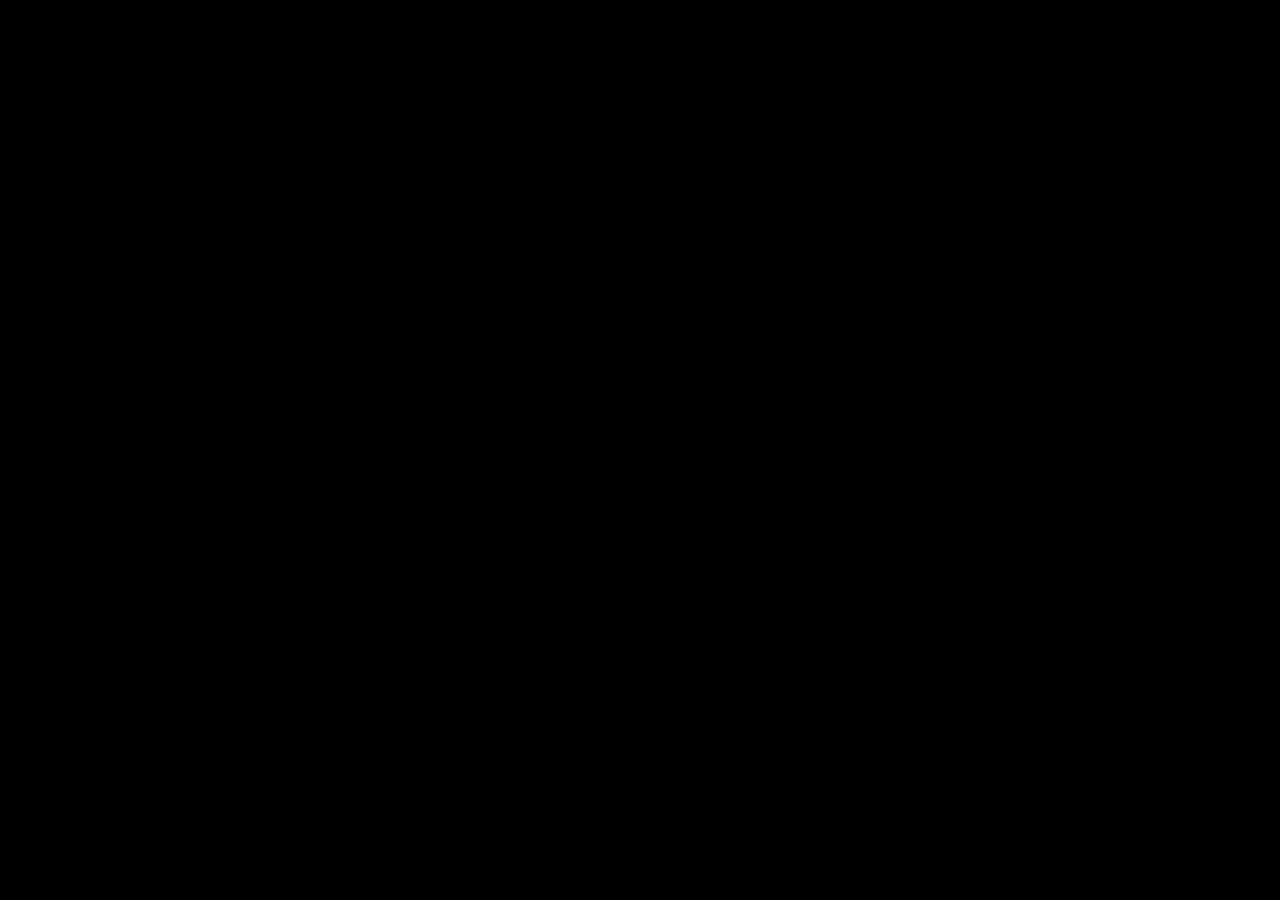
==== index.html @ df3aa264 "the title" ====
<!DOCTYPE html>
<html lang="en-us">
  <head>
    <meta charset="UTF-8">
    <title>ISS Clock</title>
    <meta name="viewport" content="width=device-width, initial-scale=1">
    <link rel="stylesheet" type="text/css" href="stylesheets/normalize.css" media="screen">
    <link href='https://fonts.googleapis.com/css?family=Open+Sans:400,700' rel='stylesheet' type='text/css'>
    <link rel="stylesheet" type="text/css" href="stylesheets/stylesheet.css" media="screen">
    <link rel="stylesheet" type="text/css" href="stylesheets/github-light.css" media="screen">

    <script src="//d3js.org/d3.v3.min.js" charset="utf-8"></script></script>
    <script src="//d3js.org/topojson.v1.min.js"></script>
    <script src="//cdnjs.cloudflare.com/ajax/libs/jquery/3.0.0/jquery.min.js" type="text/javascript"></script>
    <script src="js/satellite.min.js" type="text/javascript"></script>
    <script src="js/SunriseSunset.js" type="text/javascript"></script>
   
  </head>
  <body>
   <div id="livestream" style="padding-bottom:56.25%; position:relative; display:block; width: 100%">
      <iframe id="UstreamIframe" width="100%" height="100%" src="http://www.ustream.tv/embed/17074538?autoplay=true&controls=false&html5ui=1&quality=hd" scrolling="no" allowfullscreen webkitallowfullscreen frameborder="0"  style="position:absolute; top:0; left: 0;border: 0 none transparent;"></iframe>
    </div>
    <div id="box">
      <span id="data">
          <div id="date"></div>
          <div id="time"></div>
          <div id="lat"></div>
          <div id="lng"></div>
          <div id="loc"></div>
      </span>
    </div>
  </body>
  <script>

  var width = 131,height = 100;
  var tleLine1 = '1 25544U 98067A   16167.17503470  .00003196  00000-0  54644-4 0  9994',
      tleLine2 = '2 25544  51.6428  68.0694 0000324   5.0932 150.3291 15.54558788  4673';
  var satrec = satellite.twoline2satrec(tleLine1, tleLine2);
  var month = ['January', 'February', 'March', 'April', 'May', 'June', 'July', 'August', 'September', 'October', 'November', 'December'];
  var issloc=[];
  var loc;
  var projection = d3.geo.mercator()
      .scale(20)
      .translate([70,70])
      .rotate([0,0]);

  var path = d3.geo.path()
      .projection(projection);

  var svg = d3.select("#box").append("svg")
      .attr("id","map")
      .attr("width", width)
      .attr("height", height);

  d3.json("json/world-110m2.json", function(error, world) {
    svg.append("path")
        .datum(topojson.feature(world, world.objects.countries))
        .attr("class", function(d) { return "country"; })
        .attr("d", path);
    moveISS ();
    timeUpdater();
  });

  function timeUpdater () {
    var t=formatAMPM(get_time());
    //console.log(t)
    $("#date").text(t[0]);
    $("#time").text(t[1]);
    setTimeout(timeUpdater, 1000); 

  }

  function formatAMPM(date) {
    var hours = date.getHours();
    var minutes = date.getMinutes();
    var seconds = date.getSeconds();
    var ampm = hours >= 12 ? 'PM' : 'AM';
    hours = hours % 12;
    hours = hours ? hours : 12; // the hour '0' should be '12'
    minutes = minutes < 10 ? '0'+minutes : minutes;
    var strTime = leftPad(hours,2) + ':' + leftPad(minutes,2) +":"+leftPad(seconds,2)+ ' ' + ampm;
    var date_str = leftPad(date.getDay(),2) + " " + month[date.getMonth()] + " " + date.getFullYear();
    return [date_str, strTime];
  }

  function leftPad(value, length) {
    return (value.toString().length < length) ? leftPad("0"+value, length):value;
  }

  function getLocAtTime (now) {
      var positionAndVelocity = satellite.propagate(
              satrec,
              now.getUTCFullYear(),
              now.getUTCMonth() + 1, // Note, this function requires months in range 1-12.
              now.getUTCDate(),
              now.getUTCHours(),
              now.getUTCMinutes(),
              now.getUTCSeconds()
          );
      var positionEci = positionAndVelocity.position,velocityEci = positionAndVelocity.velocity;
      var gmst = satellite.gstimeFromDate(
              now.getUTCFullYear(),
              now.getUTCMonth() + 1, // Note, this function requires months in range 1-12.
              now.getUTCDate(),
              now.getUTCHours(),
              now.getUTCMinutes(),
              now.getUTCSeconds()
          );
      var positionEcf = satellite.eciToEcf(positionEci, gmst),
      positionGd  = satellite.eciToGeodetic(positionEci, gmst);
    var longitude = positionGd.longitude,
              latitude = positionGd.latitude,
              height = positionGd.height;
      var longitudeStr = satellite.degreesLong(longitude),
              latitudeStr  = satellite.degreesLat(latitude);
    return [longitudeStr,latitudeStr];
  }

  function setTrailPoints () {
    var now = new Date();
    issloc=[];
    now.setMinutes(now.getMinutes()+90);
    for (var i = 0; i < 180; i++) {
      issloc.push(getLocAtTime(now));
      now.setMinutes(now.getMinutes()-1);
    }
  }

  var lineFunction = d3.svg.line()
    .x(function(d) { return projection([d.x,d.y])[0]; })
    .y(function(d) { return projection([d.x,d.y])[1]; })
    .interpolate("linear");

  function get_time() {
    var now = new Date();
    // now.setMinutes(now.getMinutes()+60);
    return now;
  }

  function moveISS () {
    svg.selectAll("circle").remove();
    svg.selectAll(".circle-iss").remove();
    svg.selectAll(".shadow").remove();
    setTrailPoints ();
    //var now = new Date();

    loc = getLocAtTime(get_time());
    $("#lat").text("lat: "+loc[0].toFixed(8));
    $("#lng").text("lng: "+loc[1].toFixed(8));

    $.get('http://maps.googleapis.com/maps/api/geocode/json?latlng='+loc[1]+","+loc[0]+'&sensor=true',function(data){
        console.log(data);
        if(data.status!=='ZERO_RESULTS')
            $("#loc").text(data.results[0] .formatted_address)
        else
            $("#loc").text('Location Unknown')
    })

    var shape=new SunriseSunsetLayer().draw(get_time());
    var shadow_shape=shape.shadow.map(function(d){return {'x':d[0],'y':d[1],'p':projection(d) }; });
    shadow_shape.sort(function(a,b) {
      return a.p[0]-b.p[0];
    });
    shadow_shape.splice(0,0,{x:shadow_shape[0].x,y: (function() { if(shape.shadowAlone)return -1;else return 1 })()* 89});
    shadow_shape.splice(shadow_shape.length,0,{x:shadow_shape[shadow_shape.length-1].x,y: (function() { if(shape.shadowAlone)return -1;else return 1 })()*89});
    svg.append("path") 
    .attr("d", lineFunction(shadow_shape))
    .attr("stroke", "none")
    .attr("fill", "#fff")
    .attr("fill-opacity", 0.1)
    .attr("class","shadow");
    svg.selectAll("circle-trail")
        .data(issloc).enter()
        .append("circle")
        .attr("cx", function (d) { return projection(d)[0]; })
        .attr("cy", function (d) { return projection(d)[1]; })
        .attr("r", "1px")
        .attr("fill", "#fff")
        .attr("fill-opacity", 0.5);
    svg.selectAll("circle-iss")
        .data([loc]).enter()
        .append("circle")
        .attr("cx", function (d) { return projection(d)[0]; })
        .attr("cy", function (d) { return projection(d)[1]; })
        .attr("r", "2px")
        .attr("fill", "#fff")
        .attr("fill-opacity", 0.8);
    setTimeout(moveISS, 6000); 
  }

  </script>
</html>
---- stylesheets/stylesheet.css ----
* {
  box-sizing: border-box; }

body {
  padding: 0;
  margin: 0;
  background: black;
  font-family: monospace;
  font-size: 16px;
  line-height: 1.5;
  color: #ccc; 
  overflow:hidden;
}

#box{
  position: absolute;
  bottom: 5px;
  left: 5px;
  background-color: #000;
  opacity: 0.7;
  border-radius:4px;
  padding-right: 10px;
}

#data{
  float: right;
}

#livestream{
  z-index: 0;
}

.country {
  fill: #eee;
  opacity: 0.1
}

#map{
  margin-right: 5px;
  font-family: monospace;
  color: white;
}

#time { font-size: 21px; }
#lat { font-size: 10px; }
#lng { font-size: 10px;margin: -2px 0px; }
#loc { font-size: 9px; }
#date { font-size: 14px; padding-top: 8px; }
---- stylesheets/github-light.css ----
/*
The MIT License (MIT)

Copyright (c) 2015 GitHub, Inc.

Permission is hereby granted, free of charge, to any person obtaining a copy
of this software and associated documentation files (the "Software"), to deal
in the Software without restriction, including without limitation the rights
to use, copy, modify, merge, publish, distribute, sublicense, and/or sell
copies of the Software, and to permit persons to whom the Software is
furnished to do so, subject to the following conditions:

The above copyright notice and this permission notice shall be included in all
copies or substantial portions of the Software.

THE SOFTWARE IS PROVIDED "AS IS", WITHOUT WARRANTY OF ANY KIND, EXPRESS OR
IMPLIED, INCLUDING BUT NOT LIMITED TO THE WARRANTIES OF MERCHANTABILITY,
FITNESS FOR A PARTICULAR PURPOSE AND NONINFRINGEMENT. IN NO EVENT SHALL THE
AUTHORS OR COPYRIGHT HOLDERS BE LIABLE FOR ANY CLAIM, DAMAGES OR OTHER
LIABILITY, WHETHER IN AN ACTION OF CONTRACT, TORT OR OTHERWISE, ARISING FROM,
OUT OF OR IN CONNECTION WITH THE SOFTWARE OR THE USE OR OTHER DEALINGS IN THE
SOFTWARE.

*/

.pl-c /* comment */ {
  color: #969896;
}

.pl-c1      /* constant, markup.raw, meta.diff.header, meta.module-reference, meta.property-name, support, support.constant, support.variable, variable.other.constant */,
.pl-s .pl-v /* string variable */ {
  color: #0086b3;
}

.pl-e  /* entity */,
.pl-en /* entity.name */ {
  color: #795da3;
}

.pl-s .pl-s1 /* string source */,
.pl-smi      /* storage.modifier.import, storage.modifier.package, storage.type.java, variable.other, variable.parameter.function */ {
  color: #333;
}

.pl-ent /* entity.name.tag */ {
  color: #63a35c;
}

.pl-k /* keyword, storage, storage.type */ {
  color: #a71d5d;
}

.pl-pds              /* punctuation.definition.string, string.regexp.character-class */,
.pl-s                /* string */,
.pl-s .pl-pse .pl-s1 /* string punctuation.section.embedded source */,
.pl-sr               /* string.regexp */,
.pl-sr .pl-cce       /* string.regexp constant.character.escape */,
.pl-sr .pl-sra       /* string.regexp string.regexp.arbitrary-repitition */,
.pl-sr .pl-sre       /* string.regexp source.ruby.embedded */ {
  color: #183691;
}

.pl-v /* variable */ {
  color: #ed6a43;
}

.pl-id /* invalid.deprecated */ {
  color: #b52a1d;
}

.pl-ii /* invalid.illegal */ {
  background-color: #b52a1d;
  color: #f8f8f8;
}

.pl-sr .pl-cce /* string.regexp constant.character.escape */ {
  color: #63a35c;
  font-weight: bold;
}

.pl-ml /* markup.list */ {
  color: #693a17;
}

.pl-mh        /* markup.heading */,
.pl-mh .pl-en /* markup.heading entity.name */,
.pl-ms        /* meta.separator */ {
  color: #1d3e81;
  font-weight: bold;
}

.pl-mq /* markup.quote */ {
  color: #008080;
}

.pl-mi /* markup.italic */ {
  color: #333;
  font-style: italic;
}

.pl-mb /* markup.bold */ {
  color: #333;
  font-weight: bold;
}

.pl-md /* markup.deleted, meta.diff.header.from-file */ {
  background-color: #ffecec;
  color: #bd2c00;
}

.pl-mi1 /* markup.inserted, meta.diff.header.to-file */ {
  background-color: #eaffea;
  color: #55a532;
}

.pl-mdr /* meta.diff.range */ {
  color: #795da3;
  font-weight: bold;
}

.pl-mo /* meta.output */ {
  color: #1d3e81;
}
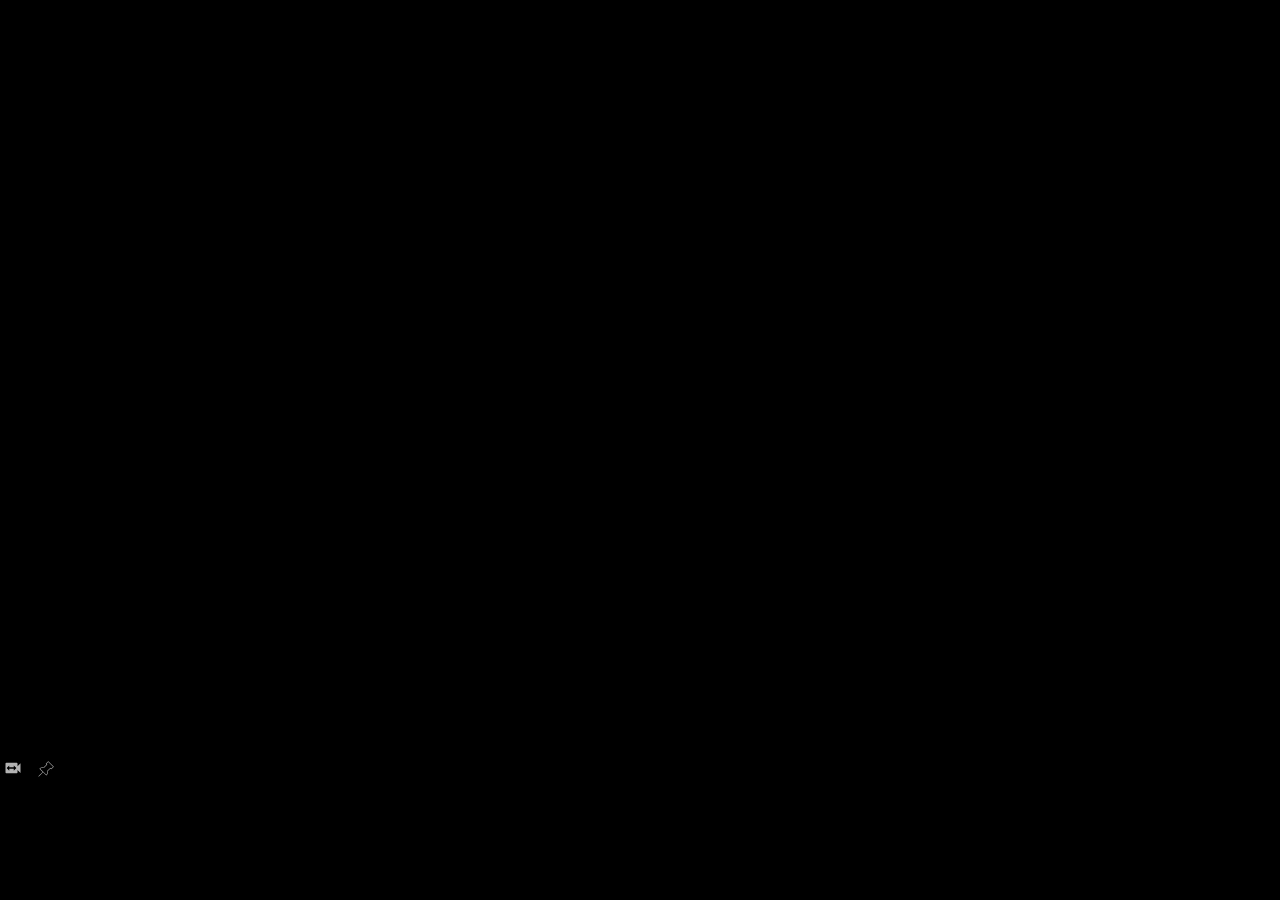
==== commit abe23f8c: "added toggle stream and pin buttons" ====
--- a/index.html
+++ b/index.html
@@ -17,8 +17,24 @@
    
   </head>
   <body>
-   <div id="livestream" style="padding-bottom:56.25%; position:relative; display:block; width: 100%">
-      <iframe id="UstreamIframe" width="100%" height="100%" src="http://www.ustream.tv/embed/17074538?autoplay=true&controls=false&html5ui=1&quality=hd" scrolling="no" allowfullscreen webkitallowfullscreen frameborder="0"  style="position:absolute; top:0; left: 0;border: 0 none transparent;"></iframe>
+    <div id="livestream" style="padding-bottom:56.25%; position:relative; display:block; width: 100%"></div>
+    <div id="controls">
+      <span onclick="toggleStream()"><svg class="icon"  fill="#FFFFFF" height="24" viewBox="0 0 24 24" width="24" xmlns="http://www.w3.org/2000/svg">
+      <path d="M0 0h24v24H0z" fill="none"/>
+      <path d="M18 9.5V6c0-.55-.45-1-1-1H3c-.55 0-1 .45-1 1v12c0 .55.45 1 1 1h14c.55 0 1-.45 1-1v-3.5l4 4v-13l-4 4zm-5 6V13H7v2.5L3.5 12 7 8.5V11h6V8.5l3.5 3.5-3.5 3.5z"/>
+      </svg>
+    </span>
+<!--       <span onclick='toggleFullScreen(document.body)'>
+        <svg class="icon" id="fs-icon" fill="#FFFFFF" height="24" viewBox="0 0 24 24" width="24" xmlns="http://www.w3.org/2000/svg">
+            <path d="M0 0h24v24H0z" fill="none"/>
+            <path d="M7 14H5v5h5v-2H7v-3zm-2-4h2V7h3V5H5v5zm12 7h-3v2h5v-5h-2v3zM14 5v2h3v3h2V5h-5z"/>
+        </svg>
+    </span> -->
+    </span>
+      <span><svg id="pin-icon"  version="1.1" xmlns="http://www.w3.org/2000/svg" xmlns:xlink="http://www.w3.org/1999/xlink" fill="#FFFFFF" x="0px" y="0px" viewBox="0 0 1000 1000" enable-background="new 0 0 1000 1000" xml:space="preserve">
+<g><g transform="matrix(1 0 0 -1 0 1008)"><path fill="#ffffff" d="M832.5,540.1L940.4,648L640,948.4L532.1,840.5l52.5-52.5L383.3,586.8c-21.4,5.8-43.7,8.8-67.1,8.8c-67.4,0-127-22.4-178.9-67.1l383.1-383.1c44.7,50.6,67.1,110.2,67.1,178.9c0,23.3-2.9,45.7-8.8,67.1L780,592.6L832.5,540.1z M640,998l350-350L832.5,490.5L780,543L617.6,380.6c3.2-20.7,4.9-39.5,4.9-56.4c0-84.3-34-160.4-102.1-228.5L317.2,299c-46.7-51.9-101.3-107.8-163.8-167.7C90.9,71.3,43.1,33.6,10,18c26.6,56.4,120.2,158.8,281,307.2L87.8,528.4c68.1,68.1,144.2,102.1,228.5,102.1c16.9,0,35.6-1.6,56.4-4.9L535,788l-52.5,52.5L640,998z"/></g></g>
+</svg>
+    </span>
     </div>
     <div id="box">
       <span id="data">
@@ -38,6 +54,7 @@
   var satrec = satellite.twoline2satrec(tleLine1, tleLine2);
   var month = ['January', 'February', 'March', 'April', 'May', 'June', 'July', 'August', 'September', 'October', 'November', 'December'];
   var issloc=[];
+  var embeds=['<iframe id="UstreamIframe" width="100%" height="100%" src="http://www.ustream.tv/embed/17074538?autoplay=true&controls=false&html5ui=1&quality=hd" scrolling="no" allowfullscreen webkitallowfullscreen frameborder="0"  style="position:absolute; top:0; left: 0;border: 0 none transparent;"></iframe>','<iframe id="UstreamIframe" width="100%" height="100%" src="http://www.ustream.tv/embed/9408562?autoplay=true&controls=false&html5ui=1&quality=hd" scrolling="no" allowfullscreen webkitallowfullscreen frameborder="0"  style="position:absolute; top:0; left: 0;border: 0 none transparent;"></iframe>'];
   var loc;
   var projection = d3.geo.mercator()
       .scale(20)
@@ -59,17 +76,48 @@
         .attr("d", path);
     moveISS ();
     timeUpdater();
+    toggleStream();
   });
 
   function timeUpdater () {
     var t=formatAMPM(get_time());
-    //console.log(t)
     $("#date").text(t[0]);
     $("#time").text(t[1]);
     setTimeout(timeUpdater, 1000); 
 
   }
-
+  var streamid=0;
+  function toggleStream(){
+    $('#livestream').empty();
+    $('#livestream').html(embeds[streamid]);
+    streamid=(streamid+1)%(embeds.length);
+  }
+  function toggleFullScreen(elem) {
+      // ## The below if statement seems to work better ## if ((document.fullScreenElement && document.fullScreenElement !== null) || (document.msfullscreenElement && document.msfullscreenElement !== null) || (!document.mozFullScreen && !document.webkitIsFullScreen)) {
+      if ((document.fullScreenElement !== undefined && document.fullScreenElement === null) || (document.msFullscreenElement !== undefined && document.msFullscreenElement === null) || (document.mozFullScreen !== undefined && !document.mozFullScreen) || (document.webkitIsFullScreen !== undefined && !document.webkitIsFullScreen)) {
+          if (elem.requestFullScreen) {
+              elem.requestFullScreen();
+          } else if (elem.mozRequestFullScreen) {
+              elem.mozRequestFullScreen();
+          } else if (elem.webkitRequestFullScreen) {
+              elem.webkitRequestFullScreen(Element.ALLOW_KEYBOARD_INPUT);
+          } else if (elem.msRequestFullscreen) {
+              elem.msRequestFullscreen();
+          }
+      } else {
+          if (document.cancelFullScreen) {
+              document.cancelFullScreen();
+          } else if (document.mozCancelFullScreen) {
+              document.mozCancelFullScreen();
+          } else if (document.webkitCancelFullScreen) {
+              document.webkitCancelFullScreen();
+          } else if (document.msExitFullscreen) {
+              document.msExitFullscreen();
+          }
+      }
+      $('#livestream').empty();
+      $('#livestream').html(embeds[0]);
+  }
   function formatAMPM(date) {
     var hours = date.getHours();
     var minutes = date.getMinutes();
@@ -149,7 +197,7 @@
     $("#lng").text("lng: "+loc[1].toFixed(8));
 
     $.get('http://maps.googleapis.com/maps/api/geocode/json?latlng='+loc[1]+","+loc[0]+'&sensor=true',function(data){
-        console.log(data);
+        //console.log(data);
         if(data.status!=='ZERO_RESULTS')
             $("#loc").text(data.results[0] .formatted_address)
         else
--- a/stylesheets/stylesheet.css
+++ b/stylesheets/stylesheet.css
@@ -13,9 +13,9 @@
 }
 
 #box{
-  position: absolute;
+  position: fixed;
   bottom: 5px;
-  left: 5px;
+  left: -6px;
   background-color: #000;
   opacity: 0.7;
   border-radius:4px;
@@ -31,8 +31,8 @@
 }
 
 .country {
-  fill: #eee;
-  opacity: 0.1
+  fill: #fff;
+  opacity: 0.4;
 }
 
 #map{
@@ -45,4 +45,32 @@
 #lat { font-size: 10px; }
 #lng { font-size: 10px;margin: -2px 0px; }
 #loc { font-size: 9px; }
-#date { font-size: 14px; padding-top: 8px; }+#date { font-size: 14px; padding-top: 8px; }
+
+#buttonbar{
+  float: right;
+}
+
+#controls{
+  position: fixed;
+  bottom: 116px;
+  left: -2px;
+  border-radius: 4px;
+  background: #000;
+  opacity: 0.7;
+}
+
+.icon{
+  padding: 6px 0px 0px 0px;
+  width: 30px;
+  fill:white;
+}
+
+#pin-icon {
+      height: 16px;
+    padding-right: 10px;
+}
+
+#fs-icon{
+  margin-left: -5px;
+}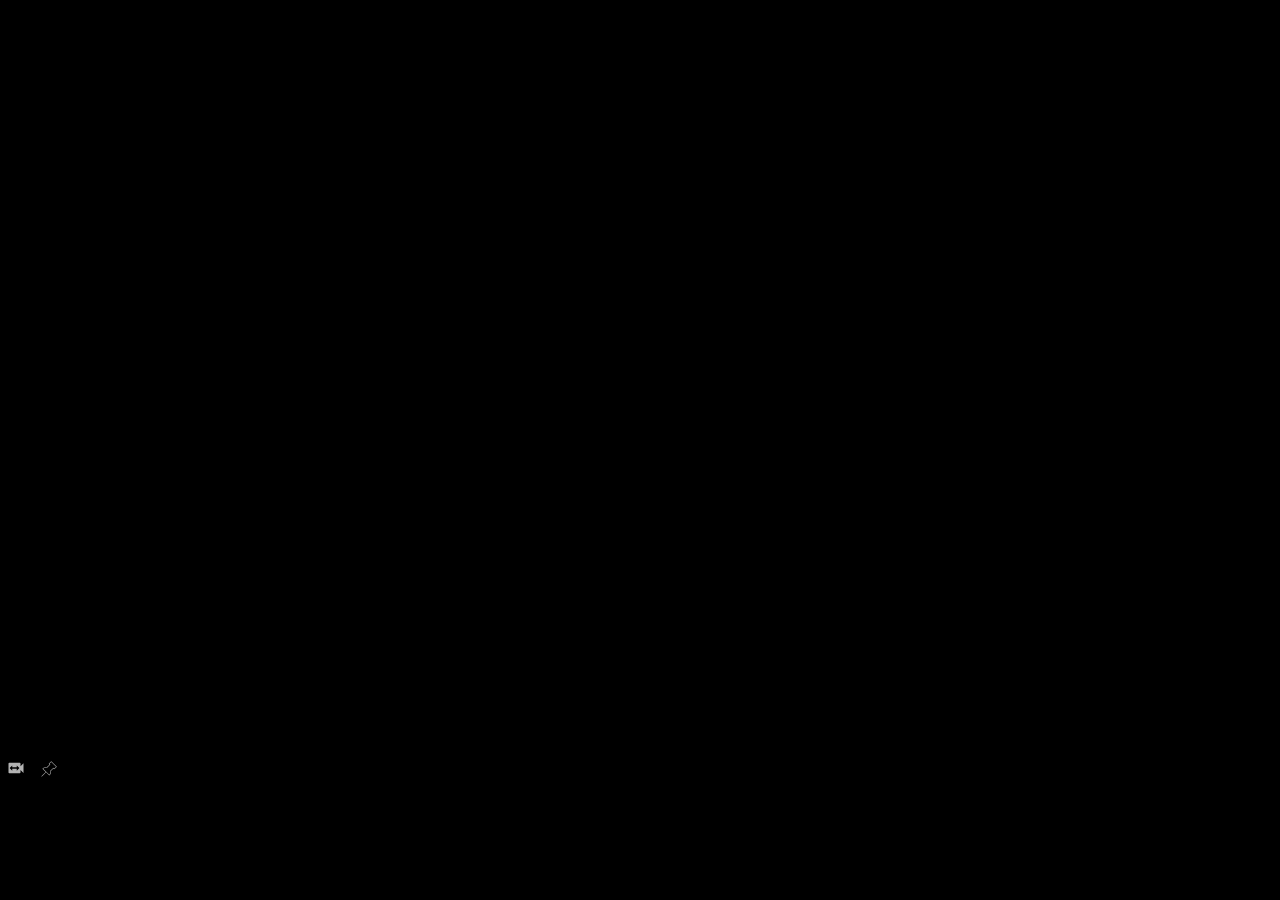
==== commit 6712de63: "minor fixes" ====
--- a/index.html
+++ b/index.html
@@ -4,10 +4,10 @@
     <meta charset="UTF-8">
     <title>ISS Clock</title>
     <meta name="viewport" content="width=device-width, initial-scale=1">
-    <link rel="stylesheet" type="text/css" href="stylesheets/normalize.css" media="screen">
-    <link href='https://fonts.googleapis.com/css?family=Open+Sans:400,700' rel='stylesheet' type='text/css'>
+    <meta name="apple-mobile-web-app-capable" content="yes">
+    <meta name="mobile-web-app-capable" content="yes">
+
     <link rel="stylesheet" type="text/css" href="stylesheets/stylesheet.css" media="screen">
-    <link rel="stylesheet" type="text/css" href="stylesheets/github-light.css" media="screen">
 
     <script src="//d3js.org/d3.v3.min.js" charset="utf-8"></script></script>
     <script src="//d3js.org/topojson.v1.min.js"></script>
@@ -17,26 +17,27 @@
    
   </head>
   <body>
+    <div id="cover"></div>
     <div id="livestream" style="padding-bottom:56.25%; position:relative; display:block; width: 100%"></div>
-    <div id="controls">
+    <div class="console" id="controls">
       <span onclick="toggleStream()"><svg class="icon"  fill="#FFFFFF" height="24" viewBox="0 0 24 24" width="24" xmlns="http://www.w3.org/2000/svg">
       <path d="M0 0h24v24H0z" fill="none"/>
       <path d="M18 9.5V6c0-.55-.45-1-1-1H3c-.55 0-1 .45-1 1v12c0 .55.45 1 1 1h14c.55 0 1-.45 1-1v-3.5l4 4v-13l-4 4zm-5 6V13H7v2.5L3.5 12 7 8.5V11h6V8.5l3.5 3.5-3.5 3.5z"/>
       </svg>
     </span>
-<!--       <span onclick='toggleFullScreen(document.body)'>
+<!--       <span onclick='toggleFullScreen()'>
         <svg class="icon" id="fs-icon" fill="#FFFFFF" height="24" viewBox="0 0 24 24" width="24" xmlns="http://www.w3.org/2000/svg">
             <path d="M0 0h24v24H0z" fill="none"/>
             <path d="M7 14H5v5h5v-2H7v-3zm-2-4h2V7h3V5H5v5zm12 7h-3v2h5v-5h-2v3zM14 5v2h3v3h2V5h-5z"/>
         </svg>
     </span> -->
     </span>
-      <span><svg id="pin-icon"  version="1.1" xmlns="http://www.w3.org/2000/svg" xmlns:xlink="http://www.w3.org/1999/xlink" fill="#FFFFFF" x="0px" y="0px" viewBox="0 0 1000 1000" enable-background="new 0 0 1000 1000" xml:space="preserve">
+      <span onclick="togglePin()"><svg id="pin-icon"  version="1.1" xmlns="http://www.w3.org/2000/svg" xmlns:xlink="http://www.w3.org/1999/xlink" fill="#FFFFFF" x="0px" y="0px" viewBox="0 0 1000 1000" enable-background="new 0 0 1000 1000" xml:space="preserve">
 <g><g transform="matrix(1 0 0 -1 0 1008)"><path fill="#ffffff" d="M832.5,540.1L940.4,648L640,948.4L532.1,840.5l52.5-52.5L383.3,586.8c-21.4,5.8-43.7,8.8-67.1,8.8c-67.4,0-127-22.4-178.9-67.1l383.1-383.1c44.7,50.6,67.1,110.2,67.1,178.9c0,23.3-2.9,45.7-8.8,67.1L780,592.6L832.5,540.1z M640,998l350-350L832.5,490.5L780,543L617.6,380.6c3.2-20.7,4.9-39.5,4.9-56.4c0-84.3-34-160.4-102.1-228.5L317.2,299c-46.7-51.9-101.3-107.8-163.8-167.7C90.9,71.3,43.1,33.6,10,18c26.6,56.4,120.2,158.8,281,307.2L87.8,528.4c68.1,68.1,144.2,102.1,228.5,102.1c16.9,0,35.6-1.6,56.4-4.9L535,788l-52.5,52.5L640,998z"/></g></g>
 </svg>
     </span>
     </div>
-    <div id="box">
+    <div class="console" id="box">
       <span id="data">
           <div id="date"></div>
           <div id="time"></div>
@@ -49,6 +50,8 @@
   <script>
 
   var width = 131,height = 100;
+  var mouseStopSince=0;
+  var consoleVisible=true;
   var tleLine1 = '1 25544U 98067A   16167.17503470  .00003196  00000-0  54644-4 0  9994',
       tleLine2 = '2 25544  51.6428  68.0694 0000324   5.0932 150.3291 15.54558788  4673';
   var satrec = satellite.twoline2satrec(tleLine1, tleLine2);
@@ -56,6 +59,7 @@
   var issloc=[];
   var embeds=['<iframe id="UstreamIframe" width="100%" height="100%" src="http://www.ustream.tv/embed/17074538?autoplay=true&controls=false&html5ui=1&quality=hd" scrolling="no" allowfullscreen webkitallowfullscreen frameborder="0"  style="position:absolute; top:0; left: 0;border: 0 none transparent;"></iframe>','<iframe id="UstreamIframe" width="100%" height="100%" src="http://www.ustream.tv/embed/9408562?autoplay=true&controls=false&html5ui=1&quality=hd" scrolling="no" allowfullscreen webkitallowfullscreen frameborder="0"  style="position:absolute; top:0; left: 0;border: 0 none transparent;"></iframe>'];
   var loc;
+  var pin=false;
   var projection = d3.geo.mercator()
       .scale(20)
       .translate([70,70])
@@ -68,6 +72,17 @@
       .attr("id","map")
       .attr("width", width)
       .attr("height", height);
+
+  $(document).ready(function(){
+      $(document).mousemove(function(event){
+          mouseStopSince=0;
+          if(!consoleVisible)
+          {
+            $(".console").toggle(true);
+            consoleVisible=true;
+          }
+      });
+  });
 
   d3.json("json/world-110m2.json", function(error, world) {
     svg.append("path")
@@ -76,48 +91,58 @@
         .attr("d", path);
     moveISS ();
     timeUpdater();
-    toggleStream();
+    $('#livestream').empty();
+    $('#livestream').html(embeds[0]);
   });
 
   function timeUpdater () {
     var t=formatAMPM(get_time());
     $("#date").text(t[0]);
     $("#time").text(t[1]);
+
+    
+    if(mouseStopSince>=5){
+      if(pin){
+        $(".console").fadeOut();
+        consoleVisible=false;
+      }
+    }else{
+      mouseStopSince+=1;
+
+    }
     setTimeout(timeUpdater, 1000); 
 
   }
+
+
+  function togglePin(){
+    pin=!pin;
+    if(pin) $("#pin-icon").css({ 'opacity' : .5 });
+    else $("#pin-icon").css({ 'opacity' : 1.0 });
+  }
+
   var streamid=0;
   function toggleStream(){
+    streamid=(streamid+1)%(embeds.length);
     $('#livestream').empty();
     $('#livestream').html(embeds[streamid]);
-    streamid=(streamid+1)%(embeds.length);
-  }
-  function toggleFullScreen(elem) {
-      // ## The below if statement seems to work better ## if ((document.fullScreenElement && document.fullScreenElement !== null) || (document.msfullscreenElement && document.msfullscreenElement !== null) || (!document.mozFullScreen && !document.webkitIsFullScreen)) {
-      if ((document.fullScreenElement !== undefined && document.fullScreenElement === null) || (document.msFullscreenElement !== undefined && document.msFullscreenElement === null) || (document.mozFullScreen !== undefined && !document.mozFullScreen) || (document.webkitIsFullScreen !== undefined && !document.webkitIsFullScreen)) {
-          if (elem.requestFullScreen) {
-              elem.requestFullScreen();
-          } else if (elem.mozRequestFullScreen) {
-              elem.mozRequestFullScreen();
-          } else if (elem.webkitRequestFullScreen) {
-              elem.webkitRequestFullScreen(Element.ALLOW_KEYBOARD_INPUT);
-          } else if (elem.msRequestFullscreen) {
-              elem.msRequestFullscreen();
-          }
-      } else {
-          if (document.cancelFullScreen) {
-              document.cancelFullScreen();
-          } else if (document.mozCancelFullScreen) {
-              document.mozCancelFullScreen();
-          } else if (document.webkitCancelFullScreen) {
-              document.webkitCancelFullScreen();
-          } else if (document.msExitFullscreen) {
-              document.msExitFullscreen();
-          }
-      }
-      $('#livestream').empty();
-      $('#livestream').html(embeds[0]);
-  }
+  }
+  function toggleFullScreen() {
+  var doc = window.document;
+  var docEl = doc.documentElement;
+
+  var requestFullScreen = docEl.requestFullscreen || docEl.mozRequestFullScreen || docEl.webkitRequestFullScreen || docEl.msRequestFullscreen;
+  var cancelFullScreen = doc.exitFullscreen || doc.mozCancelFullScreen || doc.webkitExitFullscreen || doc.msExitFullscreen;
+
+  if(!doc.fullscreenElement && !doc.mozFullScreenElement && !doc.webkitFullscreenElement && !doc.msFullscreenElement) {
+    requestFullScreen.call(docEl);
+  }
+  else {
+    cancelFullScreen.call(doc);
+  }
+  $('#livestream').empty();
+  $('#livestream').html(embeds[streamid]);
+}
   function formatAMPM(date) {
     var hours = date.getHours();
     var minutes = date.getMinutes();
@@ -127,7 +152,7 @@
     hours = hours ? hours : 12; // the hour '0' should be '12'
     minutes = minutes < 10 ? '0'+minutes : minutes;
     var strTime = leftPad(hours,2) + ':' + leftPad(minutes,2) +":"+leftPad(seconds,2)+ ' ' + ampm;
-    var date_str = leftPad(date.getDay(),2) + " " + month[date.getMonth()] + " " + date.getFullYear();
+    var date_str = date.getDay() + " " + month[date.getMonth()] + " " + date.getFullYear();
     return [date_str, strTime];
   }
 
@@ -193,8 +218,8 @@
     //var now = new Date();
 
     loc = getLocAtTime(get_time());
-    $("#lat").text("lat: "+loc[0].toFixed(8));
-    $("#lng").text("lng: "+loc[1].toFixed(8));
+    $("#lat").text("lat: "+loc[1].toFixed(8));
+    $("#lng").text("lng: "+loc[0].toFixed(8));
 
     $.get('http://maps.googleapis.com/maps/api/geocode/json?latlng='+loc[1]+","+loc[0]+'&sensor=true',function(data){
         //console.log(data);
--- a/stylesheets/stylesheet.css
+++ b/stylesheets/stylesheet.css
@@ -58,6 +58,8 @@
   border-radius: 4px;
   background: #000;
   opacity: 0.7;
+  padding-left: 3px;
+  cursor:pointer;
 }
 
 .icon{
@@ -66,11 +68,25 @@
   fill:white;
 }
 
+#cover{
+  background-color: black;
+  opacity: 0.0;
+  position: fixed;
+  z-index: 50;
+  width: 100%;
+  height: 100%;
+}
+
 #pin-icon {
-      height: 16px;
+    height: 16px;
     padding-right: 10px;
+    opacity: 1;
 }
 
 #fs-icon{
   margin-left: -5px;
-}+}
+
+.console{
+  z-index: 100;
+}
